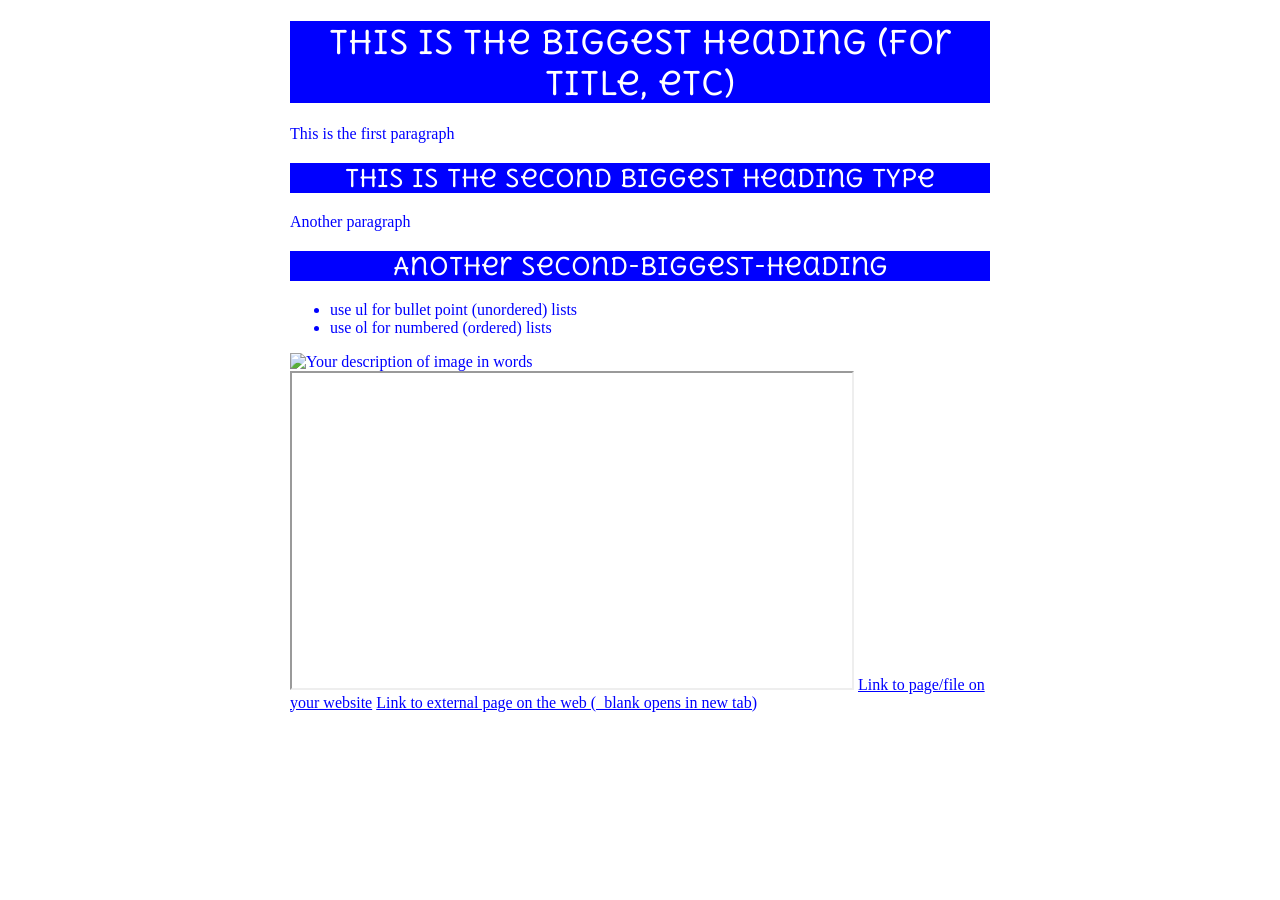
==== screenprint.html @ f450d81b "Add initial HTML structure for screenprint page" ====
<!DOCTYPE html>
<!--
    Anything you put in between the double-dash arrow symbols shown around
    this block of text is designated a 'comment' intended for human coders
    and ignored by the computer. The top "<!DOCTYPE html>" line of code 
    declares that this text file is to be interpreted as HTML code.
-->

<html lang=en>
<!--
    This opening tag marks the start of the html code.  Everything below
    until the </html> closing tag is part of this element. "lang" is an
    attribute defining the language of the website. The value "en" 
    indicates this site is written in English. We indent the content
    inside an element to make it easier for people to read and understand.
-->

    <head>
    <!--Code *about* the website, NOT displayed in the browser window.-->

        <meta charset="UTF-8"> <!--Sets site to use standard characters.-->

        <meta name="viewport" content="width=device-width, initial-scale=1.0">
        <!-- Sizes your site to the visitor's screen size -->

        <meta name="author" content="Your Name">
        <!--
            Some tags like "meta" are self-closing. They have "attributes" 
            but no inner content and they don't need or use a closing tag.
        -->

        <title>Yourname's Projectname</title>
        <!--The 'title' is what's displayed in the browser tab.-->

        <link rel="stylesheet" href="/style.css">
        <!--
            HTML (HyperText Markup Language) code is for the website 
            content. CSS (Cascading Style Sheets) code is for the website 
            style. The line above tells the browser the file location and 
            file name to find this code that you'll write/edit there.
        -->

        <link rel="icon" type="image/png" href="/favicon.png">
        <!--
            If you made/found a favicon, export/name it exactly favicon.png
            and upload to the top level of your repo, then this line of
            code will use it as your site icon in the browser tab.
        -->

    </head>

    <body> <!--Everything to be displayed in the browser window.-->
          
        <!--example headings, paragraphs, lists-->
        <h1>This is the biggest heading (for title, etc)</h1>
        <p>This is the first paragraph</p>
        <h2>This is the second biggest heading type</h2>
        <p>Another paragraph</p>
        <h2>Another second-biggest-heading</h2>
        <ul>
            <li>use ul for bullet point (unordered) lists</li>
            <li>use ol for numbered (ordered) lists</li>
        </ul>

        <!--example images (uploaded to repo's "images" directory)-->
        <img 
            src="/images/exact_image_name.webp"
            width="560" 
            alt="Your description of image in words">

        <!--example video (or other content from another webpage)-->
        <iframe 
            src="https://drive.google.com/file/d/FILE_ID/preview"
            width="560" height="315"
            allowfullscreen>
        </iframe>
        <!-- replace FILE_ID in the example link above with the
             exact text from the equivalent spot within your 
             actual video's Google Drive shared link -->

        <!--example links-->
        <a href="/about.html">Link to page/file on your website</a>
        <a href="https://github.com" target="_blank">Link to
            external page on the web (_blank opens in new tab)</a>

    </body>
</html>
---- style.css ----
@import url('https://fonts.googleapis.com/css2?family=Delius&family=Delius+Unicase:wght@400;700&display=swap');



Body {



    Color :blue;
   Max-Width: 700px;
    Margin: auto;
}


H1, h2, h3 {
    font-family: "Delius Unicase", cursive;
  font-weight: 400;
  font-style: normal;
 Color: white; 
background-color: blue; 
Text-align: center;
}

A { 
  Color: blue;

}

A hover {
  Background-color: blue 

 Color: white;
}
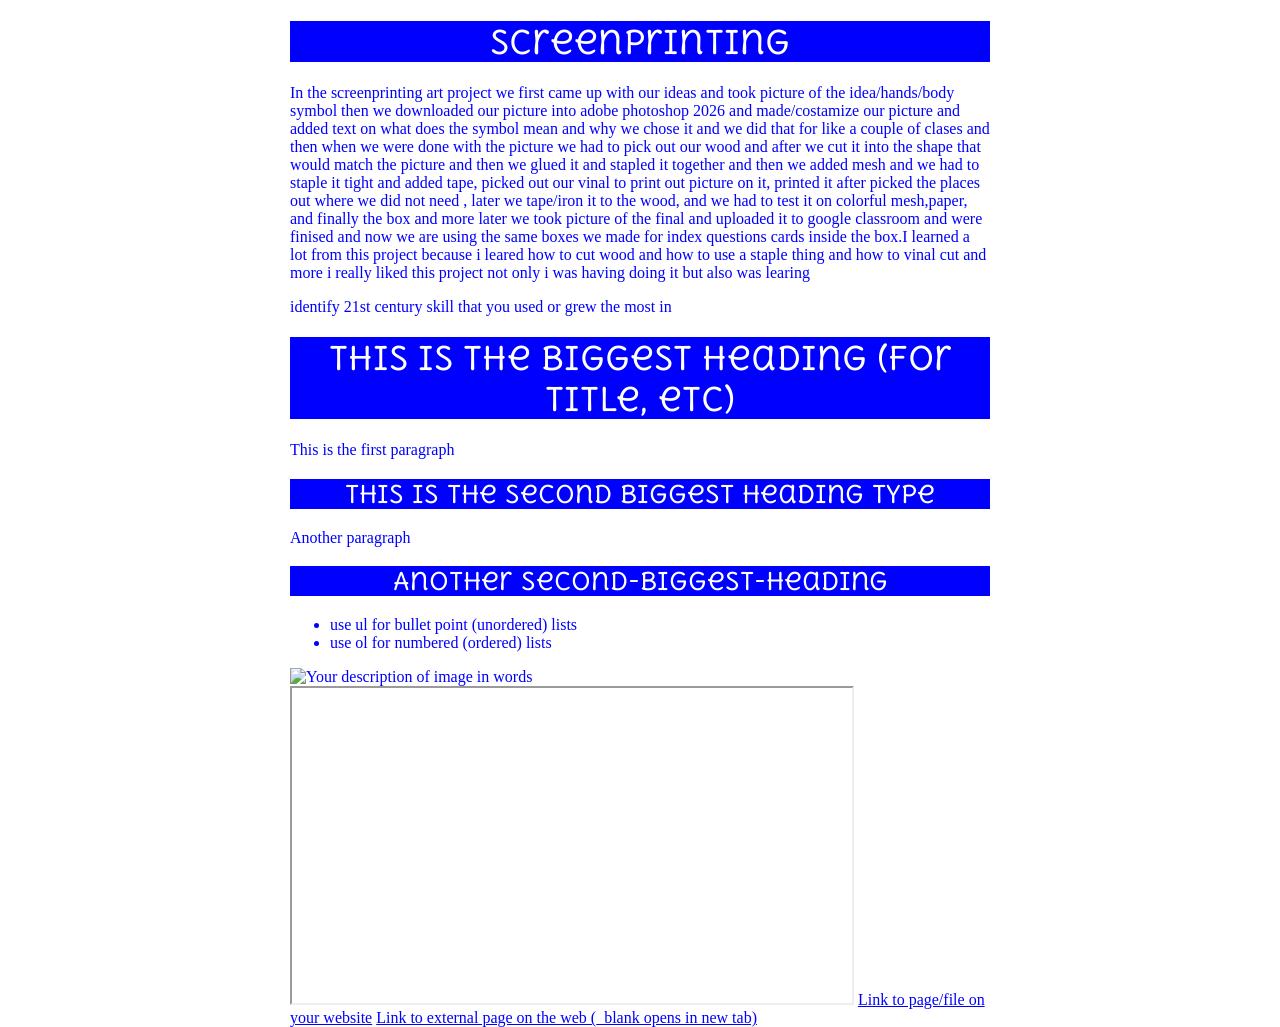
==== commit ab87e2d9: "Enhance screenprint.html with project details Added detailed description of the screenprinting proje" ====
--- a/screenprint.html
+++ b/screenprint.html
@@ -50,7 +50,20 @@
     </head>
 
     <body> <!--Everything to be displayed in the browser window.-->
-          
+          <h1>screenprinting</h1>
+
+
+        <p>In the screenprinting art project we first came up with our ideas and took picture of the idea/hands/body symbol 
+    then we downloaded our picture into adobe photoshop 2026 and made/costamize our picture and added text on what does the symbol mean and why we chose it and we did that
+        for like a couple of clases and then when we were done with the picture we had to pick out our wood and after  we cut it into the shape that would match the picture 
+        and then we glued it and stapled it together and then we added mesh and we had to staple it tight and added tape, picked out our vinal to print out picture on it, printed it 
+        after picked the places out where we did not need , later we tape/iron it to the wood, and we had to test it on colorful mesh,paper, and finally the box and more later we took 
+        picture of the final and uploaded it to google classroom and were finised and now we are using the same boxes we made for index questions cards inside the box.I learned a lot from this project
+        because i leared how to cut wood and how to use a staple thing and how to vinal cut and more i really liked this project not only i was having doing it but also was learing </p>
+
+        <p>identify 21st century skill that you used or grew the most in</p>
+
+        
         <!--example headings, paragraphs, lists-->
         <h1>This is the biggest heading (for title, etc)</h1>
         <p>This is the first paragraph</p>
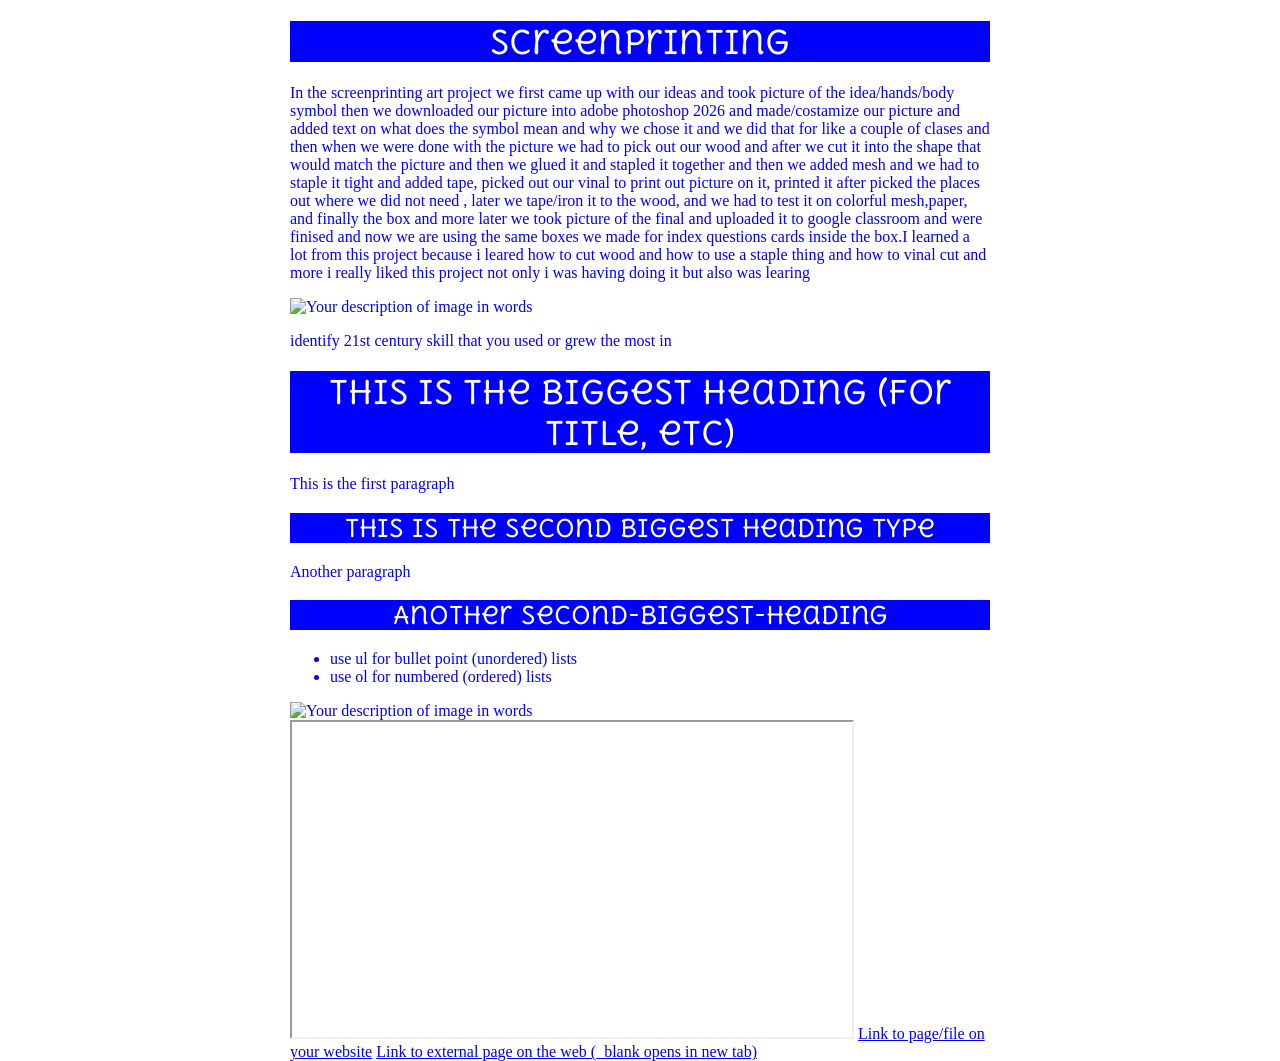
==== commit 70cabd42: "Insert image in screenprint.html Added an image to the screenprint.html file to enhance content." ====
--- a/screenprint.html
+++ b/screenprint.html
@@ -61,6 +61,11 @@
         picture of the final and uploaded it to google classroom and were finised and now we are using the same boxes we made for index questions cards inside the box.I learned a lot from this project
         because i leared how to cut wood and how to use a staple thing and how to vinal cut and more i really liked this project not only i was having doing it but also was learing </p>
 
+        <img 
+            src="/images/images/IMG_9725.JPG
+            width="560" 
+            alt="Your description of image in words">
+        
         <p>identify 21st century skill that you used or grew the most in</p>
 
         
@@ -77,7 +82,7 @@
 
         <!--example images (uploaded to repo's "images" directory)-->
         <img 
-            src="/images/exact_image_name.webp"
+            src="/images/images/IMG_9725.JPG
             width="560" 
             alt="Your description of image in words">
 
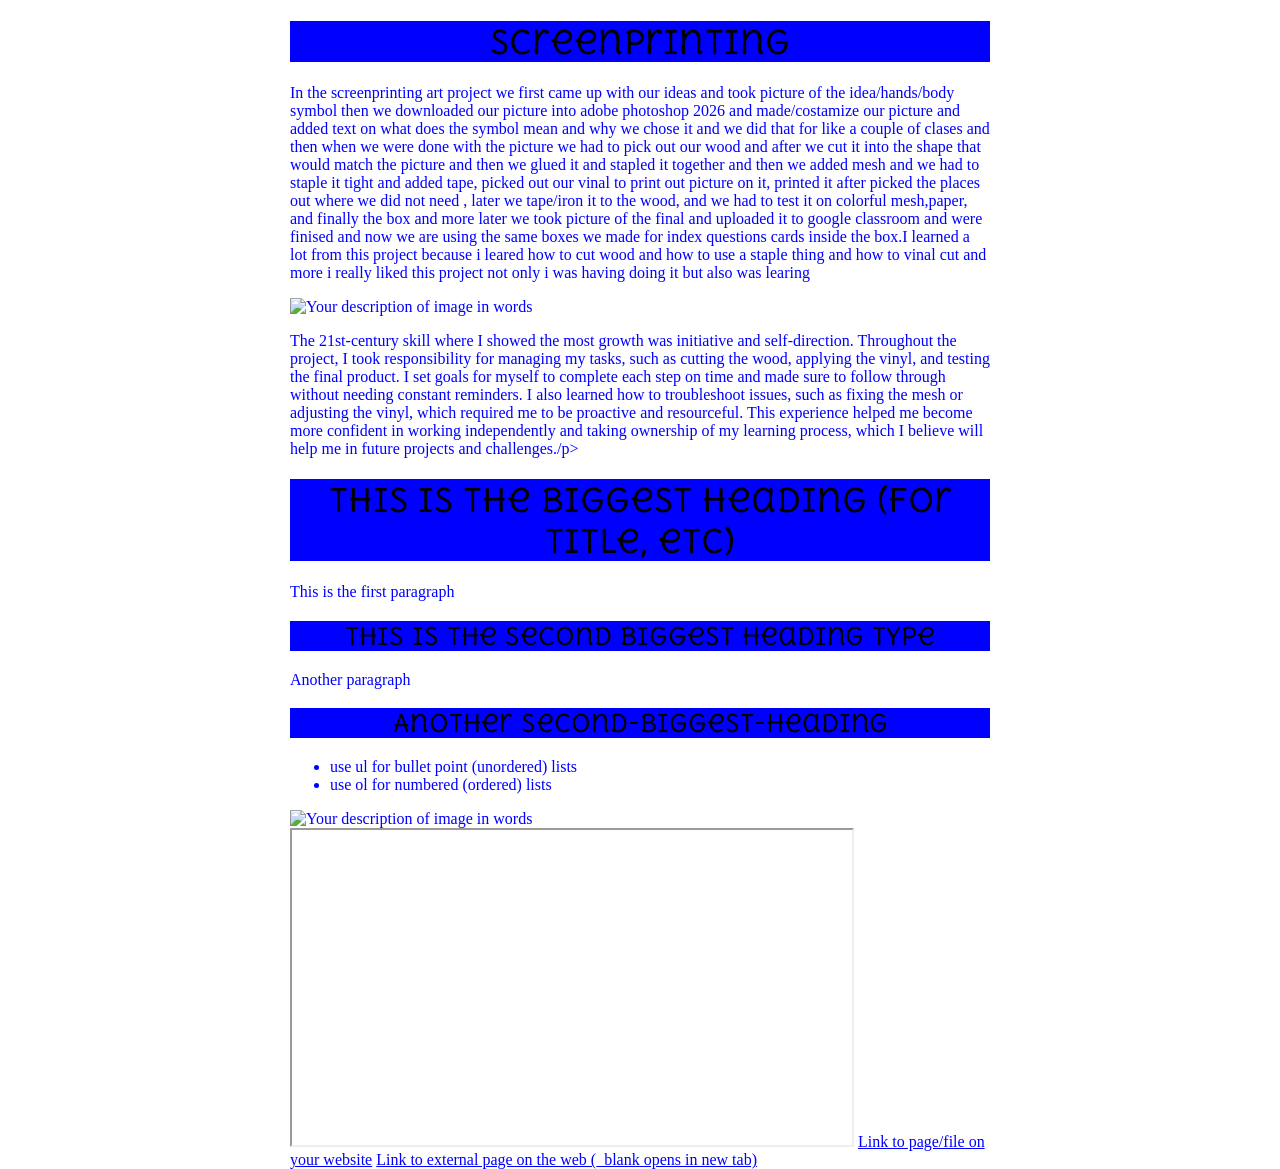
==== commit e2603be8: "Update paragraph on 21st-century skill growth Added a paragraph detailing growth in initiative and s" ====
--- a/screenprint.html
+++ b/screenprint.html
@@ -62,11 +62,17 @@
         because i leared how to cut wood and how to use a staple thing and how to vinal cut and more i really liked this project not only i was having doing it but also was learing </p>
 
         <img 
-            src="/images/images/IMG_9725.JPG
+            src="/images/IMG_9725.JPG"
             width="560" 
             alt="Your description of image in words">
         
-        <p>identify 21st century skill that you used or grew the most in</p>
+        <p>The 21st-century skill where I showed the most growth was initiative and self-direction.
+            Throughout the project, I took responsibility for managing my tasks, such as cutting the wood, 
+            applying the vinyl, and testing the final product. I set goals for myself to complete each step on time and
+            made sure to follow through without needing constant reminders. I also learned how to troubleshoot issues, 
+            such as fixing the mesh or adjusting the vinyl, which required me to be proactive and resourceful. 
+            This experience helped me become more confident in working independently and taking ownership of my learning process, 
+            which I believe will help me in future projects and challenges./p>
 
         
         <!--example headings, paragraphs, lists-->
@@ -82,7 +88,7 @@
 
         <!--example images (uploaded to repo's "images" directory)-->
         <img 
-            src="/images/images/IMG_9725.JPG
+            src="/images/IMG_9725.JPG
             width="560" 
             alt="Your description of image in words">
 
--- a/style.css
+++ b/style.css
@@ -16,7 +16,7 @@
     font-family: "Delius Unicase", cursive;
   font-weight: 400;
   font-style: normal;
- Color: white; 
+ Color: black; 
 background-color: blue; 
 Text-align: center;
 }
@@ -29,6 +29,6 @@
 A hover {
   Background-color: blue 
 
- Color: white;
+ Color: black;
 }
- + 
